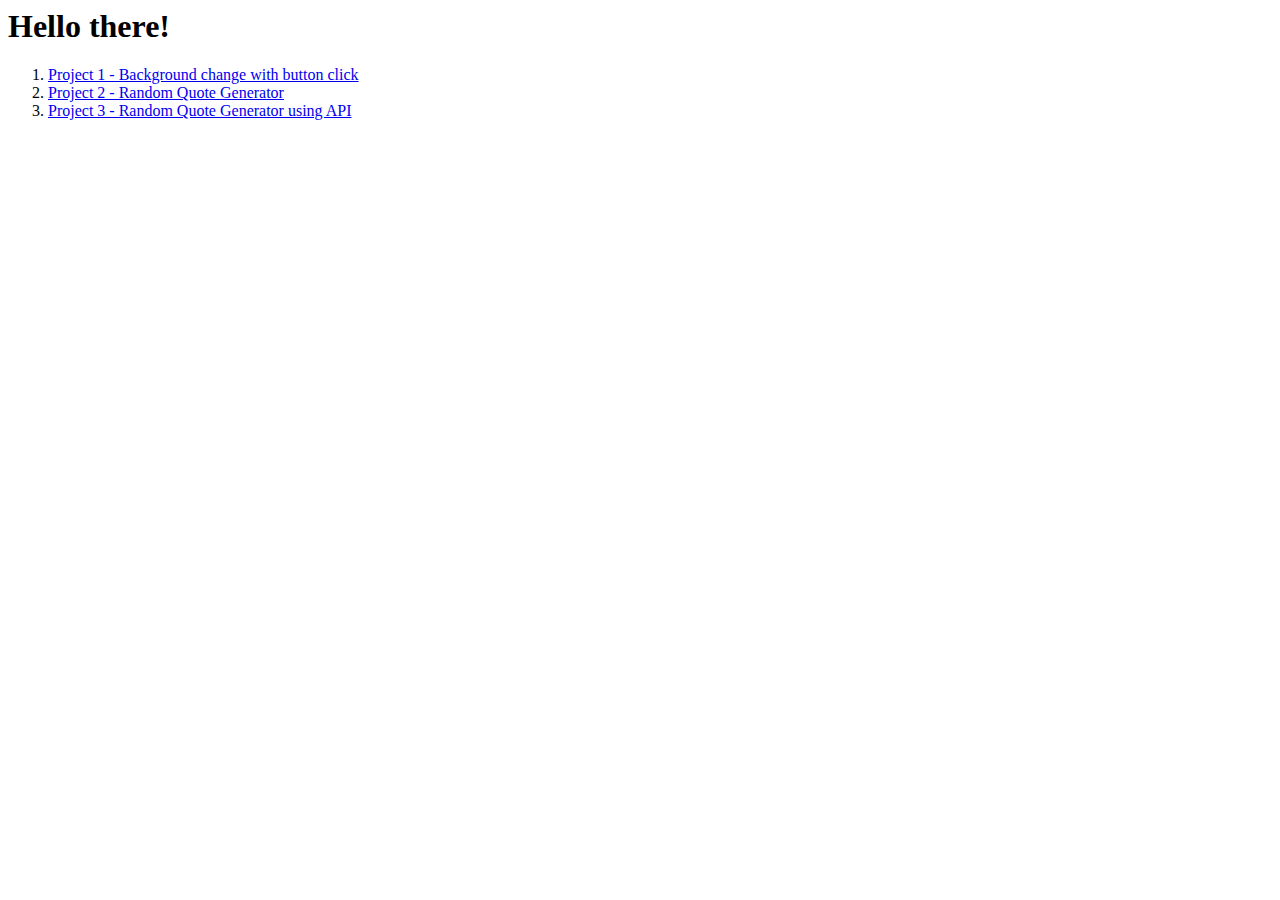
==== index.html @ 02ecd476 "Initial commit" ====
<html>
  <head>
    <meta charset="UTF-8" />
    <link rel="stylesheet" type="text/css" href="styles.css" />
  </head>
  <body>
    <h1>Hello there!</h1>
    <ol>
      <li>
        <a href="/project1/index.html"
          >Project 1 - Background change with button click</a
        >
      </li>
      <li>
        <a href="/project2/index.html">Project 2 - Random Quote Generator </a>
      </li>
      <li>
        <a href="/project3/index.html"
          >Project 3 - Random Quote Generator using API
        </a>
      </li>
    </ol>
    <script src="script.js"></script>
  </body>
</html>
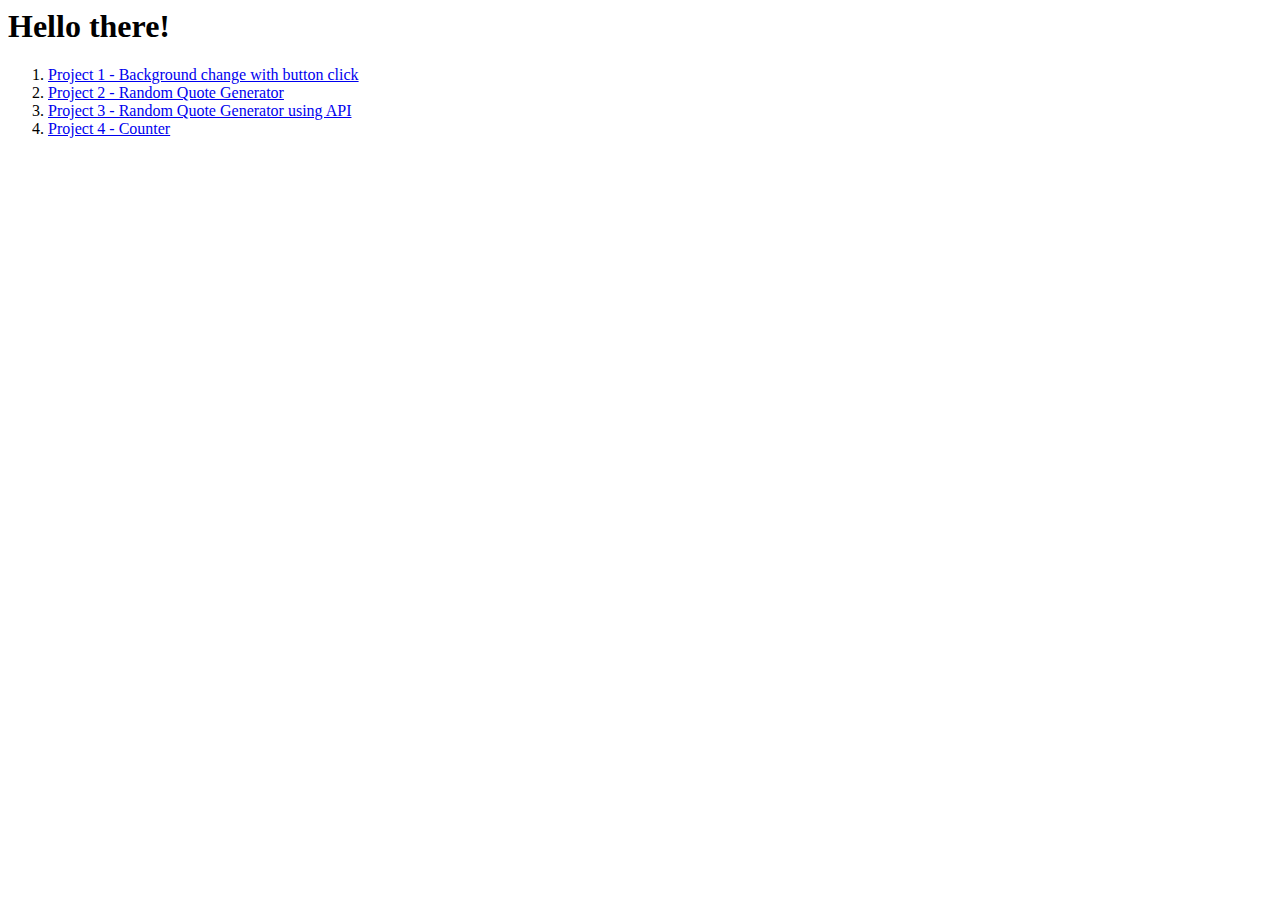
==== commit 5c9a4f1d: "2 files modified, 3 added" ====
--- a/index.html
+++ b/index.html
@@ -7,16 +7,23 @@
     <h1>Hello there!</h1>
     <ol>
       <li>
-        <a href="/project1/index.html"
+        <a class="projectLink" href="/project1/index.html"
           >Project 1 - Background change with button click</a
         >
       </li>
       <li>
-        <a href="/project2/index.html">Project 2 - Random Quote Generator </a>
+        <a class="projectLink" href="/project2/index.html"
+          >Project 2 - Random Quote Generator
+        </a>
       </li>
       <li>
-        <a href="/project3/index.html"
+        <a class="projectLink" href="/project3/index.html"
           >Project 3 - Random Quote Generator using API
+        </a>
+      </li>
+      <li>
+        <a class="projectLink" href="/project4/index.html"
+          >Project 4 - Counter
         </a>
       </li>
     </ol>
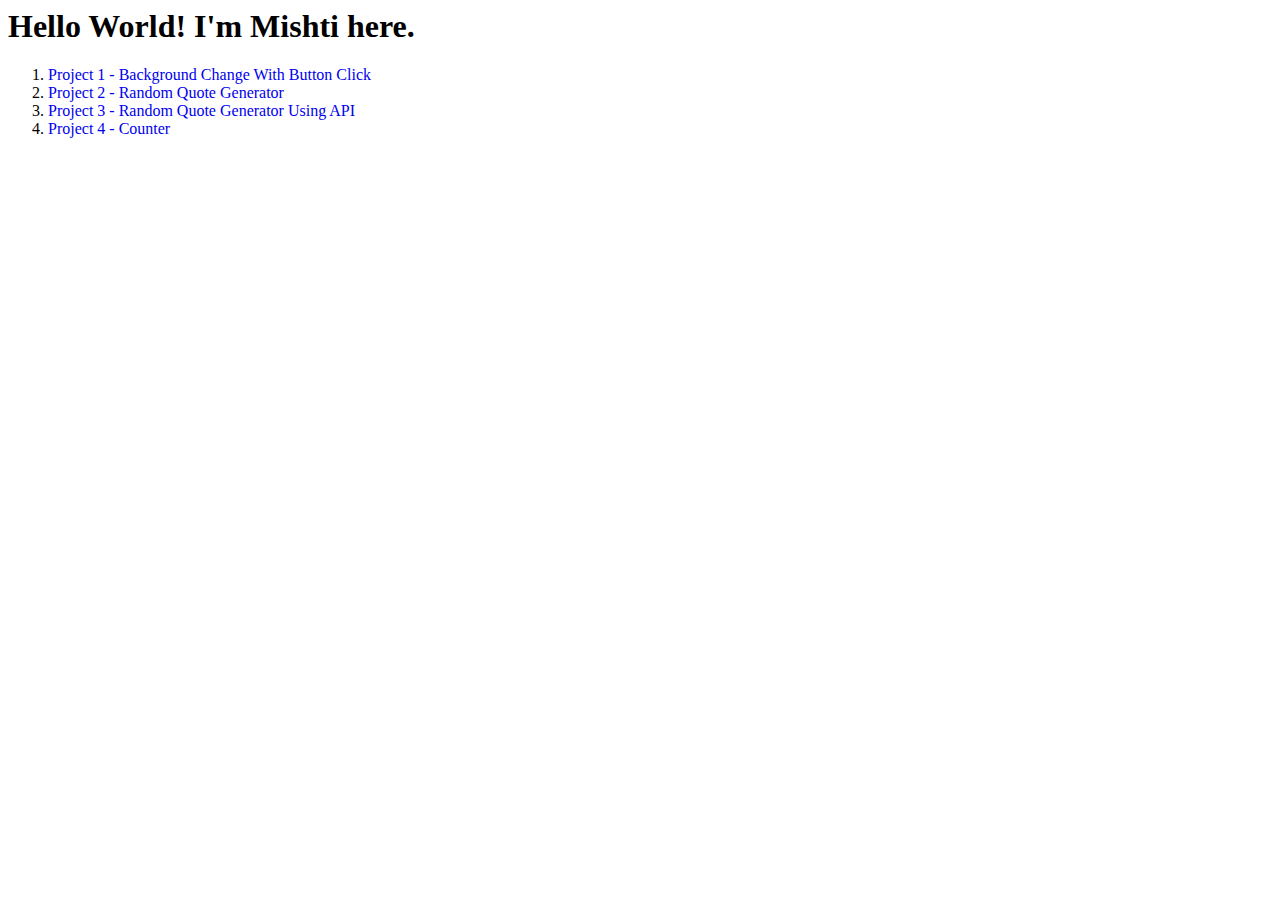
==== commit 3b8b810a: "update css in counter" ====
--- a/index.html
+++ b/index.html
@@ -4,7 +4,7 @@
     <link rel="stylesheet" type="text/css" href="styles.css" />
   </head>
   <body>
-    <h1>Hello there!</h1>
+    <h1>Hello World! I'm Mishti here.</h1>
     <ol>
       <li>
         <a class="projectLink" href="/project1/index.html"
--- a/styles.css
+++ b/styles.css
@@ -0,0 +1,4 @@
+.projectLink {
+  text-decoration: none;
+  text-transform: capitalize;
+}
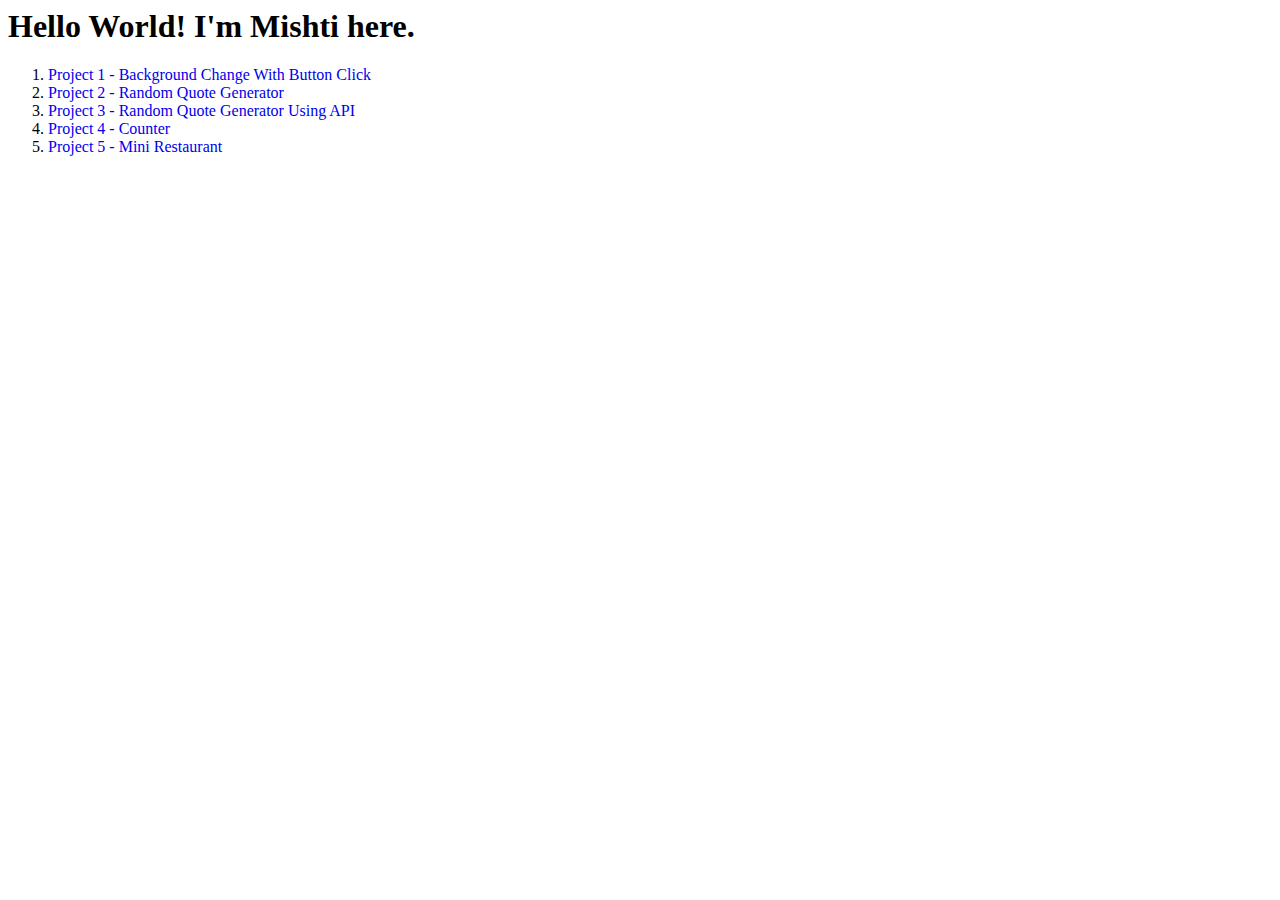
==== commit 9feb19e4: "recipe maker html structure" ====
--- a/index.html
+++ b/index.html
@@ -26,6 +26,11 @@
           >Project 4 - Counter
         </a>
       </li>
+      <li>
+        <a class="projectLink" href="/project5/index.html"
+          >Project 5 - Mini Restaurant
+        </a>
+      </li>
     </ol>
     <script src="script.js"></script>
   </body>
